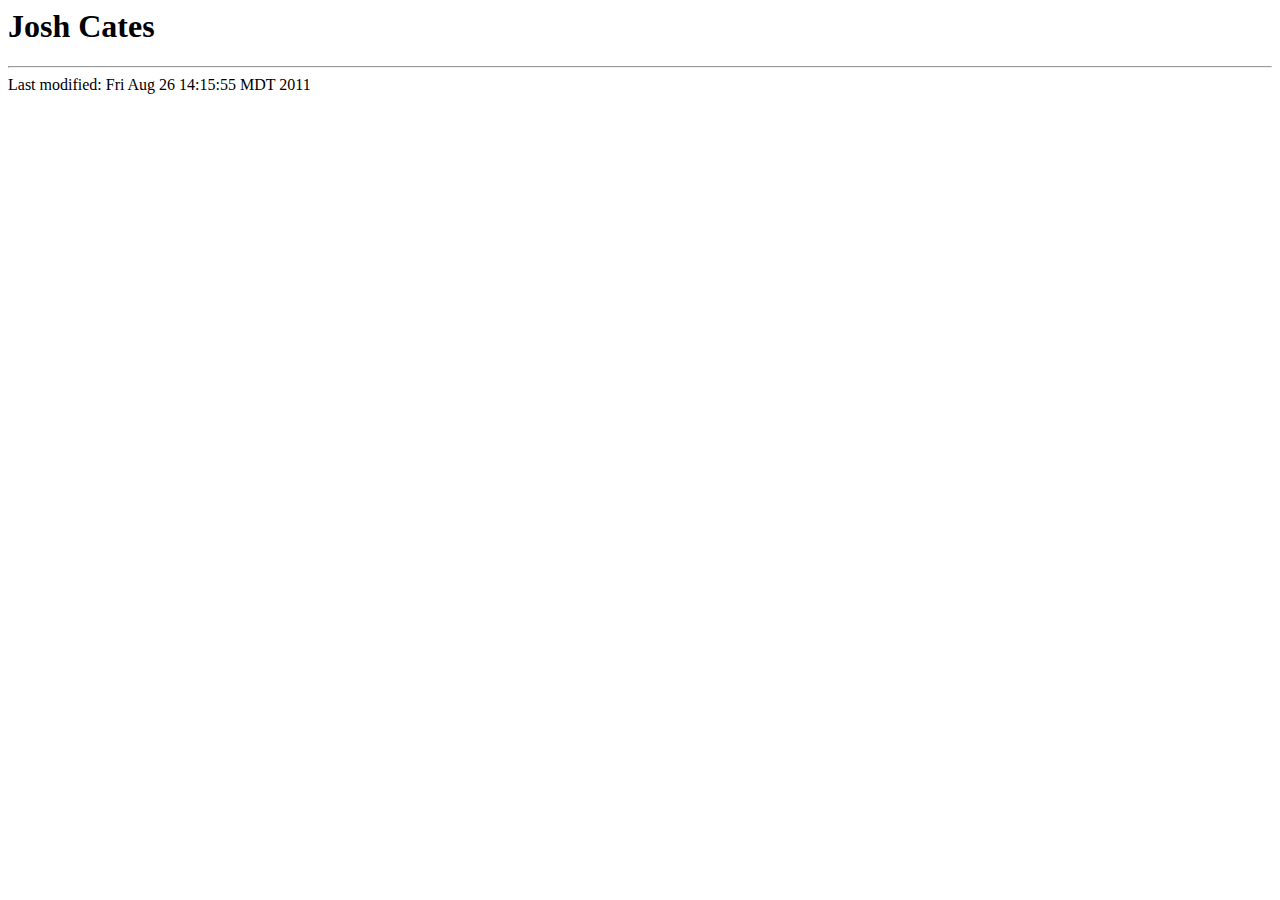
==== index.html @ af64b611 "A stub index" ====
<!DOCTYPE HTML PUBLIC "-//IETF//DTD HTML//EN">
<html> <head>
<title></title>
</head>

<body>
<h1>Josh Cates</h1>



<hr>
<address></address>
<!-- hhmts start -->Last modified: Fri Aug 26 14:15:55 MDT 2011 <!-- hhmts end -->
</body> </html>
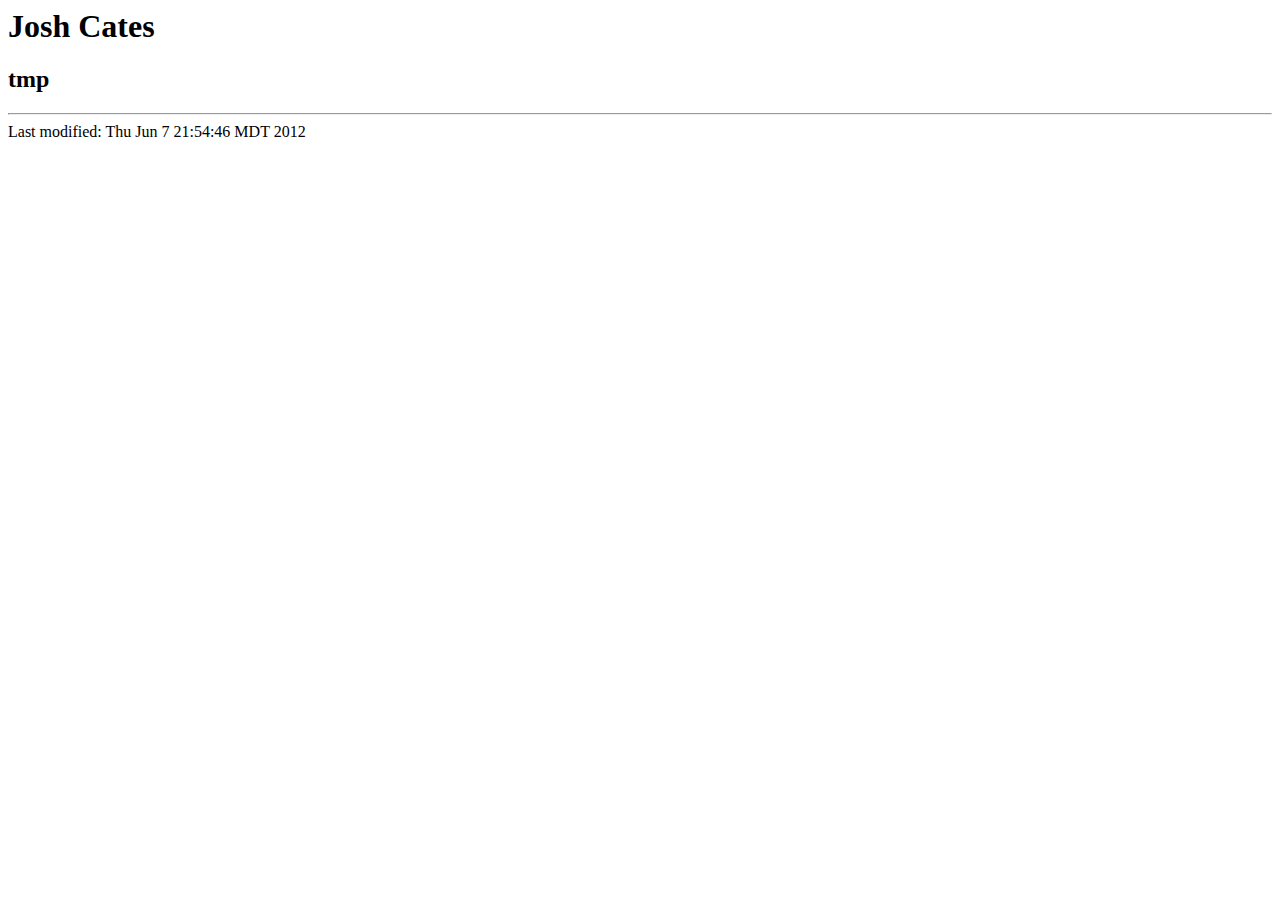
==== commit 948c7d5e: "test commit" ====
--- a/index.html
+++ b/index.html
@@ -5,10 +5,10 @@
 
 <body>
 <h1>Josh Cates</h1>
-
+<h2>tmp</h2>
 
 
 <hr>
 <address></address>
-<!-- hhmts start -->Last modified: Fri Aug 26 14:15:55 MDT 2011 <!-- hhmts end -->
+<!-- hhmts start -->Last modified: Thu Jun  7 21:54:46 MDT 2012 <!-- hhmts end -->
 </body> </html>
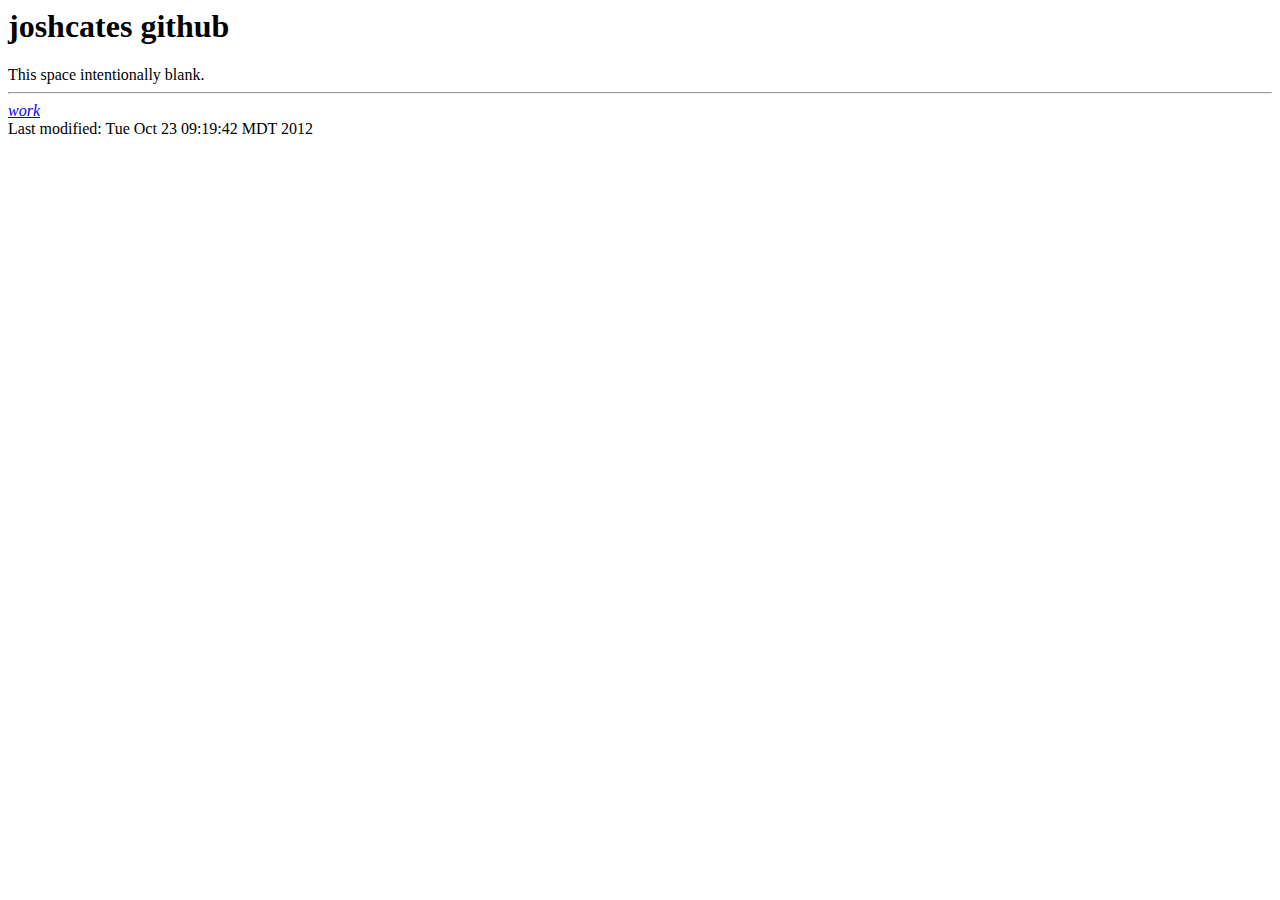
==== commit abfb6d18: "default index" ====
--- a/index.html
+++ b/index.html
@@ -1,14 +1,19 @@
-<!DOCTYPE HTML PUBLIC "-//IETF//DTD HTML//EN">
-<html> <head>
-<title></title>
-</head>
+<!DOCTYPE HTML PUBLIC "-//W3C//DTD HTML 4.01 Transitional//EN">
+<html>
+  <head>
+    <title>joshcates github</title>
+  </head>
 
-<body>
-<h1>Josh Cates</h1>
-<h2>tmp</h2>
+  <body>
+    <h1>joshcates github</h1>
 
+This space intentionally blank.
 
-<hr>
-<address></address>
-<!-- hhmts start -->Last modified: Thu Jun  7 21:54:46 MDT 2012 <!-- hhmts end -->
-</body> </html>
+    <hr>
+    <address><a href="mailto:cates@sci.utah.edu">work</a></address>
+<!-- Created: Tue Oct 23 09:19:31 MDT 2012 -->
+<!-- hhmts start -->
+Last modified: Tue Oct 23 09:19:42 MDT 2012
+<!-- hhmts end -->
+  </body>
+</html>
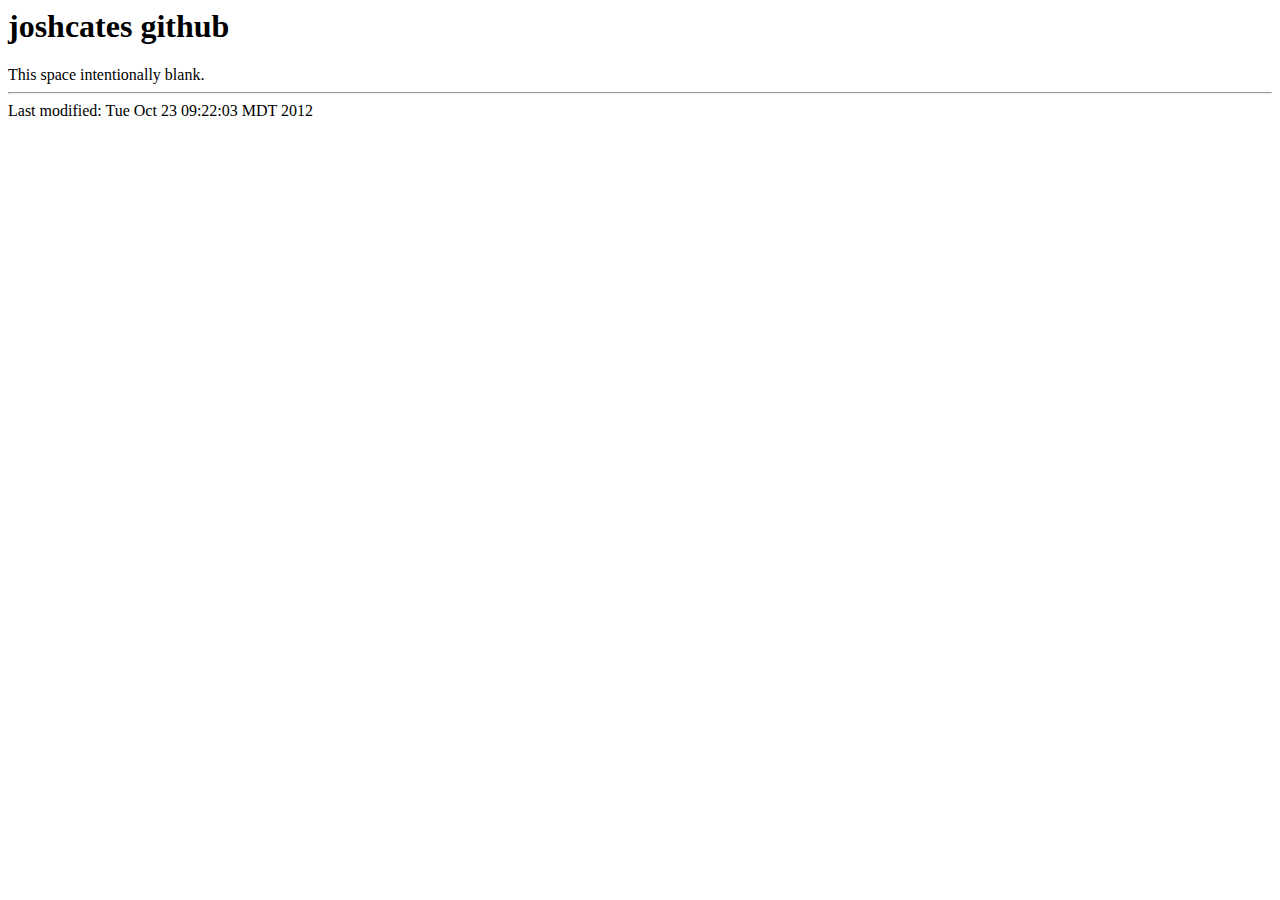
==== commit 2722a8ec: "old email" ====
--- a/index.html
+++ b/index.html
@@ -10,10 +10,9 @@
 This space intentionally blank.
 
     <hr>
-    <address><a href="mailto:cates@sci.utah.edu">work</a></address>
 <!-- Created: Tue Oct 23 09:19:31 MDT 2012 -->
 <!-- hhmts start -->
-Last modified: Tue Oct 23 09:19:42 MDT 2012
+Last modified: Tue Oct 23 09:22:03 MDT 2012
 <!-- hhmts end -->
   </body>
 </html>
